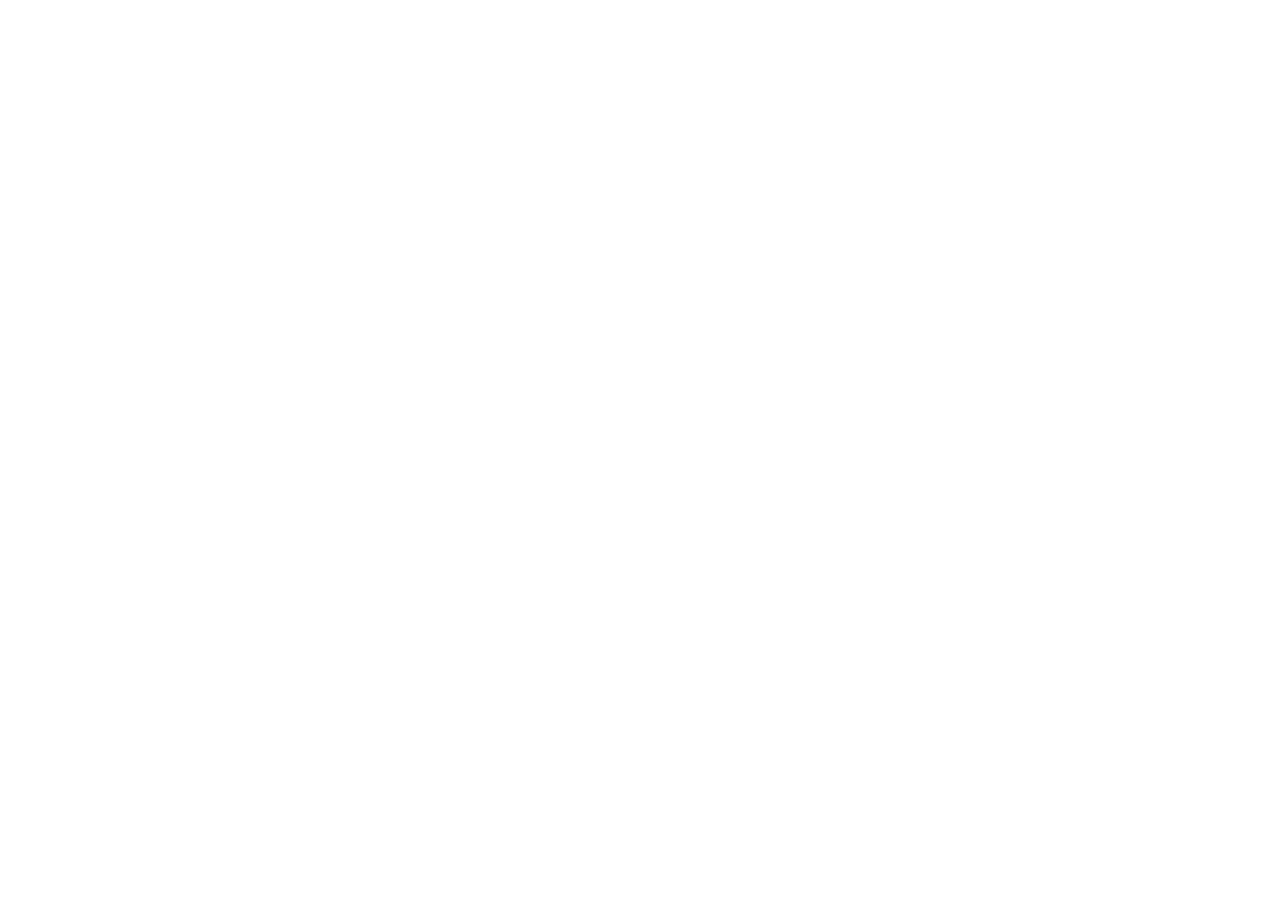
==== blog.html @ 11143323 "structure setup" ====
<!DOCTYPE html>
<html lang="en">

<head>
  <meta charset="UTF-8" />
  <meta name="viewport" content="width=device-width, initial-scale=1.0" />
  <meta http-equiv="X-UA-Compatible" content="ie=edge" />
  <title>Blog Topics</title>
  <link rel="stylesheet" href="./assets/style.css" />
</head>

<body>
</body>
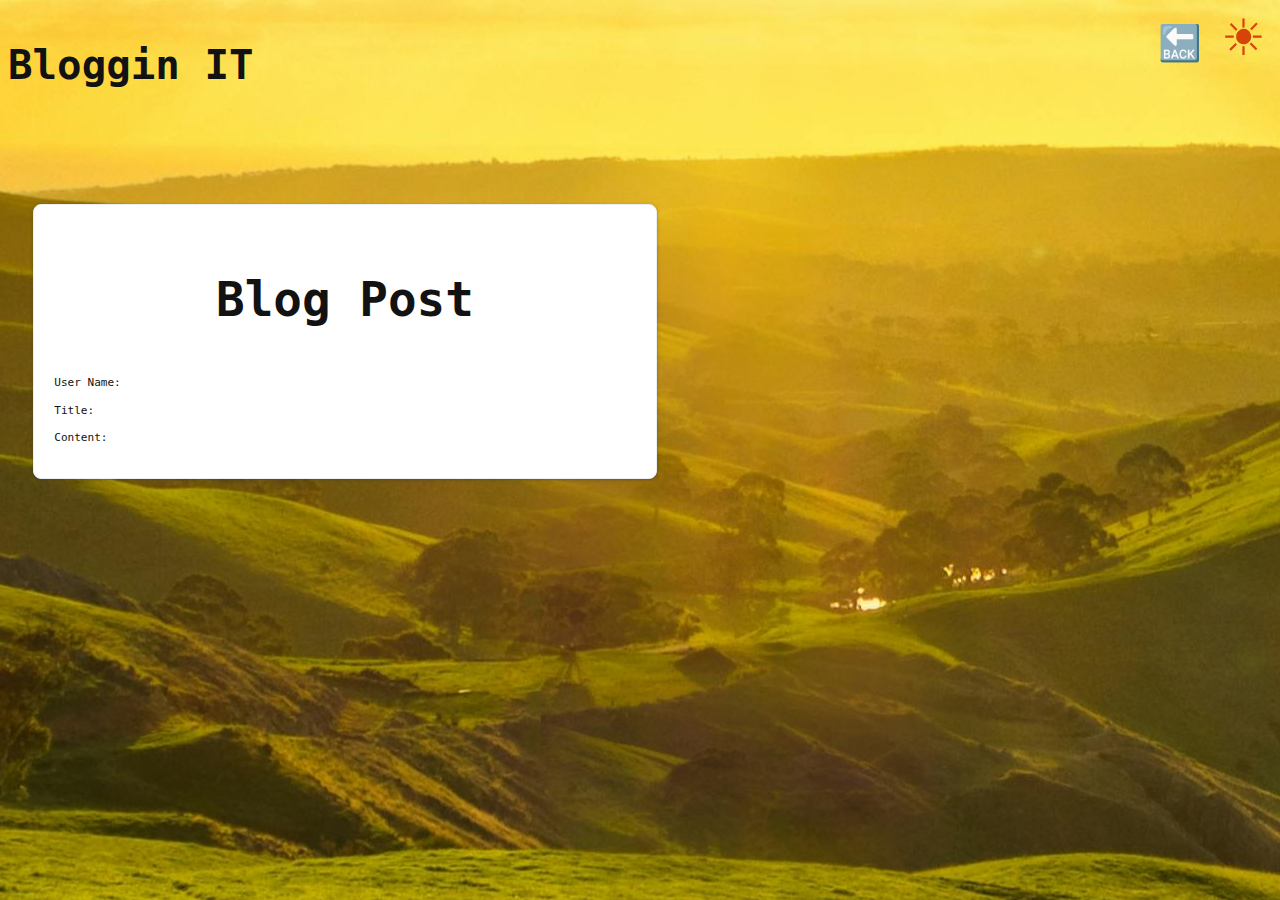
==== commit 51ba255a: "blog code and form array" ====
--- a/blog.html
+++ b/blog.html
@@ -6,8 +6,26 @@
   <meta name="viewport" content="width=device-width, initial-scale=1.0" />
   <meta http-equiv="X-UA-Compatible" content="ie=edge" />
   <title>Blog Topics</title>
-  <link rel="stylesheet" href="./assets/style.css" />
+  <link rel="stylesheet" href="./assets/css/styles.css">
+  <link rel="stylesheet" href="./assets/css/blog.css" />
 </head>
 
-<body>
+<body class="container light">
+    <header class="headerContainer2">
+        <h1>Bloggin IT</h1>
+        <div>
+            <button id="back-button">🔙</button>
+            <button id="sun-button">☀</button>
+        </div>
+    </header>
+
+    <div class="blog-card">
+        <h2>Blog Post</h2>
+        <p>User Name:<span id="user-name"></span></p>
+        <p>Title:<span id="title"></span></p>
+        <p>Content:<span id="content"></span></p>
+    </div>
+
+    <script src="./assets/js/logic.js"></script>
+    <script src="./assets/js/blog.js"></script>
 </body>--- a/assets/css/styles.css
+++ b/assets/css/styles.css
@@ -0,0 +1,123 @@
+:root {
+    --dark-background: #121212;
+    --dark-font: whitesmoke;
+    --light-background: var(--dark-font);
+    --light-font: var(--dark-background);
+}
+
+html {
+    font-size: 85%;
+}
+
+body {
+    line-height: 1.5;
+    font-family: monospace;
+}
+
+main {
+    width: 100%;
+    margin: 2rem auto;
+    height: 95%;
+}
+
+h1 {
+    font-size: 3rem;
+}
+
+h2 {
+    font-size: 3.5rem;
+    text-align: center;
+}
+
+.headerContainer {
+    display: flex;
+    justify-content: flex-end;
+}
+
+.headerContainer2 {
+    display: flex;
+    justify-content: space-between;
+}
+ 
+  /* Light Mode */
+.light {
+    background-image: url(../pics/light.jpg);
+    background-repeat: no-repeat;
+    background-position: center;
+    color: var(--dark-background);
+}
+
+.light h1 {
+    color: var(--dark-background);
+}
+
+.light #sun-button {
+    border: none;
+    color: rgb(214, 68, 10);
+    background-color: transparent;
+    font-size: 50px; 
+}
+
+.light #back-button {
+    border: none;
+    background-color: transparent;
+    font-size: 35px;
+}
+
+.light label {
+    color: var(--dark-background);
+    font-size: 18px;
+}
+
+.light input, .light textarea {
+    background-color: var(--dark-font);
+    color: var(--dark-background);
+    font-size: 20px;
+}
+
+.light #submit {
+    background-color: var(--dark-background);
+    color: var(--dark-font);
+    font-size: 18px;
+}
+
+/* Dark Mode */
+.dark {
+    background-image: url(../pics/dark\ sans-stars.jpg);
+    background-repeat: no-repeat;
+    background-position: center;
+    color: var(--dark-font)
+}
+
+.dark h1 {
+    color: var(--dark-font);
+}
+
+.dark #sun-button {
+    border: none;
+    background-color: transparent;
+    font-size: 50px; 
+}
+
+.dark #back-button {
+    border: none;
+    background-color: transparent;
+    font-size: 35px;
+}
+
+.dark label {
+    color: var(--dark-font);
+    font-size: 20px;
+}
+
+.dark input, .dark textarea {
+    background-color: var(--dark-background);
+    color: var(--dark-font);
+    font-size: 20px;
+}
+
+.dark #submit {
+    background-color: darkslategray;
+    color: var(--dark-font);
+    font-size: 18px;
+}--- a/assets/css/blog.css
+++ b/assets/css/blog.css
@@ -0,0 +1,23 @@
+:root {
+}
+
+.blog-card {
+    background-color: #fff;
+    border: 1px solid #eceff1;
+    border-radius: 8px;
+    box-shadow: rgba(60, 64, 67, 0.3) 0 1px 2px 0,
+      rgba(60, 64, 67, 0.15) 0 1px 3px 1px;
+    margin: 2%;
+    margin-top: 80px;
+    padding: 20px;
+    width: 46%;
+    overflow: hidden;
+    position: relative;
+    float: left; 
+}
+
+/* .blog-card::after {
+    content: " ";
+    display: block;
+    clear: both;
+  } */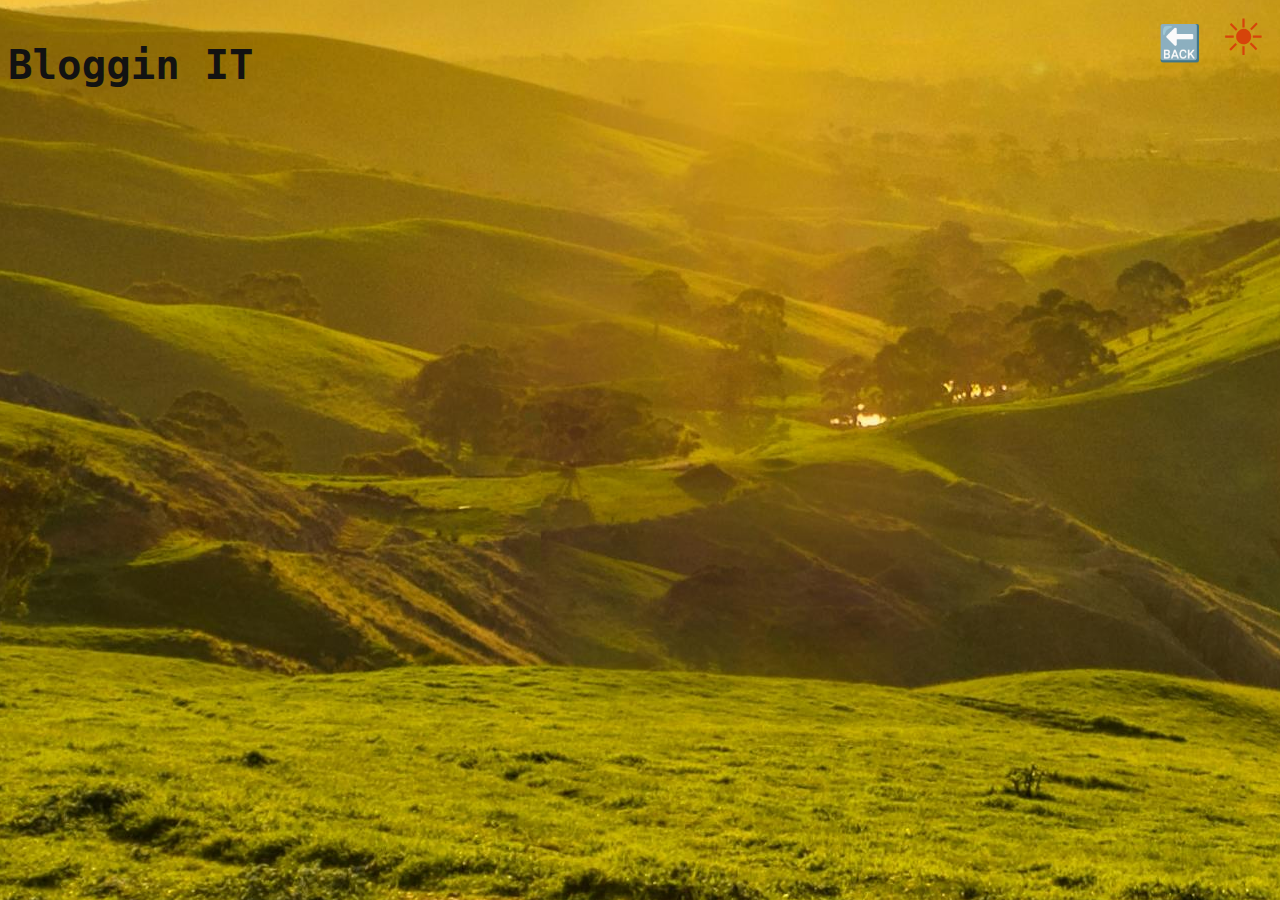
==== commit 71cf70c7: "blog logic and LS gets" ====
--- a/blog.html
+++ b/blog.html
@@ -19,12 +19,18 @@
         </div>
     </header>
 
-    <div class="blog-card">
+    <h3 class="blogArray-title"></h3>
+
+    <!-- <p class="blogArray-content"></p>
+
+    <label class="blogArray-userName"></label> -->
+
+    <!-- <div class="blog-card">
         <h2>Blog Post</h2>
         <p>User Name:<span id="user-name"></span></p>
         <p>Title:<span id="title"></span></p>
         <p>Content:<span id="content"></span></p>
-    </div>
+    </div> -->
 
     <script src="./assets/js/logic.js"></script>
     <script src="./assets/js/blog.js"></script>
--- a/assets/css/styles.css
+++ b/assets/css/styles.css
@@ -51,6 +51,16 @@
     color: var(--dark-background);
 }
 
+.light .blogArray-title h3 {
+    background-color: var(--dark-background);
+    color: var(--dark-font);
+}
+
+.light .blogArray-title p {
+    background-color: var(--dark-background);
+    color: var(--dark-font);
+}
+
 .light #sun-button {
     border: none;
     color: rgb(214, 68, 10);
@@ -93,6 +103,16 @@
     color: var(--dark-font);
 }
 
+.dark .blogArray-title h3 {
+    background-color: var(--dark-font);
+    color: var(--dark-background);
+}
+
+.dark .blogArray-title p {
+    background-color: var(--dark-font);
+    color: var(--dark-background);
+}
+
 .dark #sun-button {
     border: none;
     background-color: transparent;
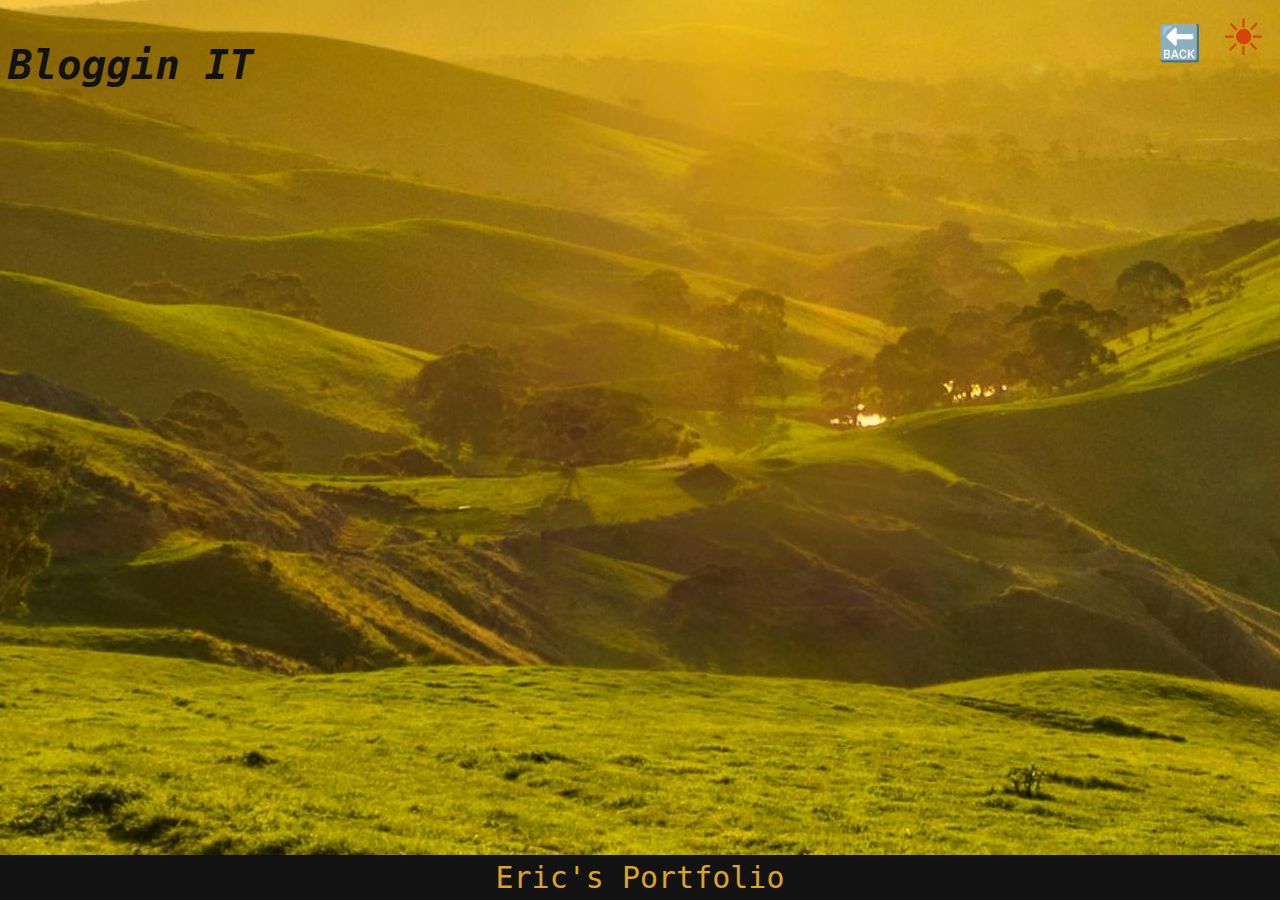
==== commit 12f6c64a: "form validation" ====
--- a/blog.html
+++ b/blog.html
@@ -21,16 +21,9 @@
 
     <h3 class="blogArray-title"></h3>
 
-    <!-- <p class="blogArray-content"></p>
-
-    <label class="blogArray-userName"></label> -->
-
-    <!-- <div class="blog-card">
-        <h2>Blog Post</h2>
-        <p>User Name:<span id="user-name"></span></p>
-        <p>Title:<span id="title"></span></p>
-        <p>Content:<span id="content"></span></p>
-    </div> -->
+    <footer class="footerContainer">
+        <a href="https://ekellogg90.github.io/Eric-Portfolio/">Eric's Portfolio</a>
+    </footer>
 
     <script src="./assets/js/logic.js"></script>
     <script src="./assets/js/blog.js"></script>
--- a/assets/css/styles.css
+++ b/assets/css/styles.css
@@ -29,6 +29,11 @@
     text-align: center;
 }
 
+a {
+    text-decoration: none;
+    color: goldenrod;
+}
+
 .headerContainer {
     display: flex;
     justify-content: flex-end;
@@ -37,6 +42,17 @@
 .headerContainer2 {
     display: flex;
     justify-content: space-between;
+}
+
+.footerContainer {
+    display: flex;
+    justify-content: center;
+    font-size: 30px;
+    text-decoration: none;
+    position: fixed;
+    left: 0;
+    bottom: 0;
+    width: 100%;
 }
  
   /* Light Mode */
@@ -49,6 +65,11 @@
 
 .light h1 {
     color: var(--dark-background);
+}
+
+.light .footerContainer {
+    background-color: var(--dark-background);
+    color: var(--dark-font); 
 }
 
 .light .blogArray-title h3 {
@@ -103,6 +124,11 @@
     color: var(--dark-font);
 }
 
+.dark .footerContainer {
+    background-color: var(--dark-background);
+    color: var(--dark-font); 
+}
+
 .dark .blogArray-title h3 {
     background-color: var(--dark-font);
     color: var(--dark-background);
--- a/assets/css/blog.css
+++ b/assets/css/blog.css
@@ -0,0 +1,3 @@
+h1 {
+    font-style: oblique;
+}